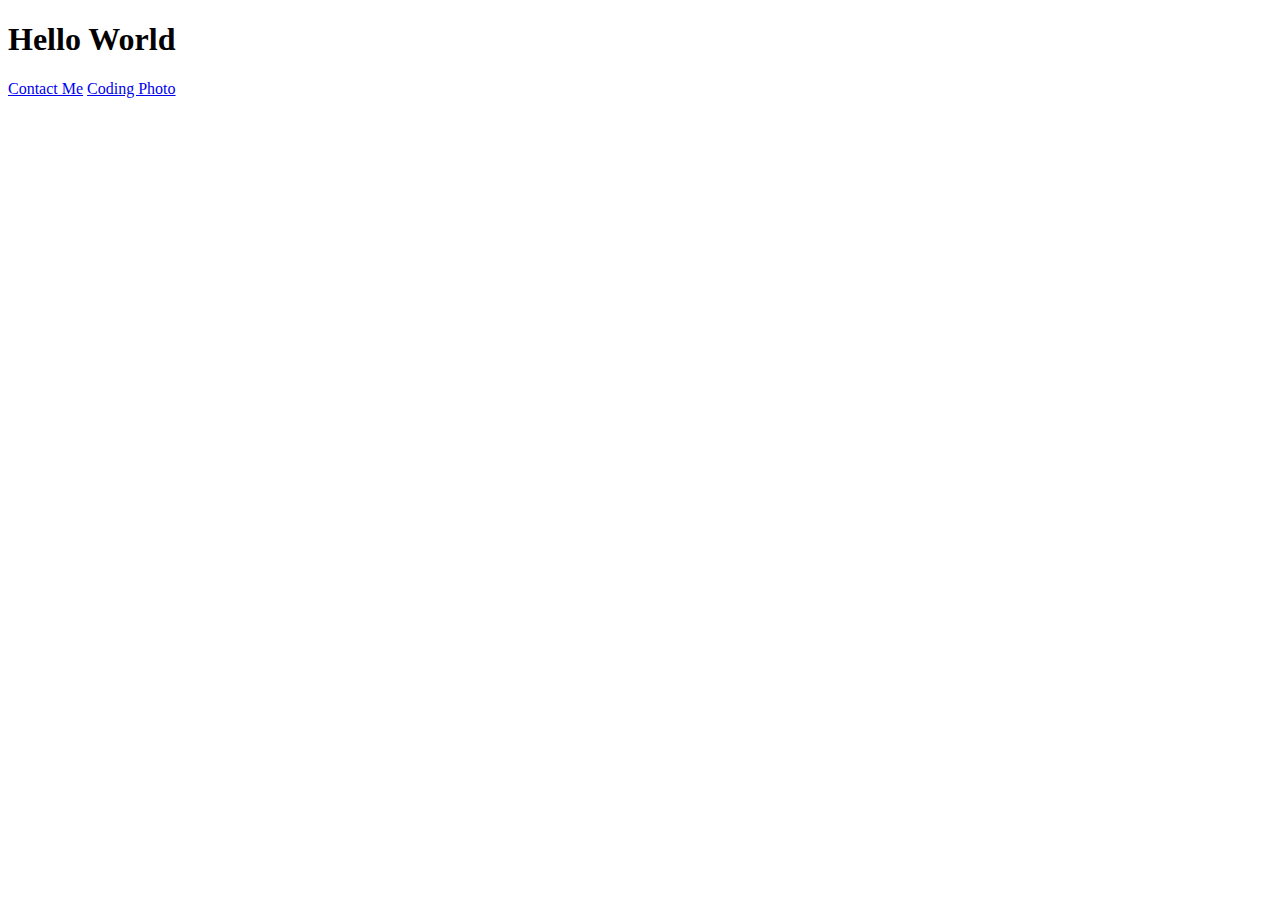
==== index.html @ 1df95764 "added initial files" ====
<!DOCTYPE html>
<html lang="en">
<head>
    <meta charset="UTF-8">
    <meta http-equiv="X-UA-Compatible" content="IE=edge">
    <meta name="viewport" content="width=device-width, initial-scale=1.0">
    <title>Homepage</title>
    <link rel="stylesheet" href="src/style.css">
</head>
<body>
    <div class="container">
        <h1 class="heading">
            Hello World
        </h1>
        <a href="contact.html">Contact Me</a>
        <a href="photo.html">Coding Photo</a>
    </div>
</body>
</html>
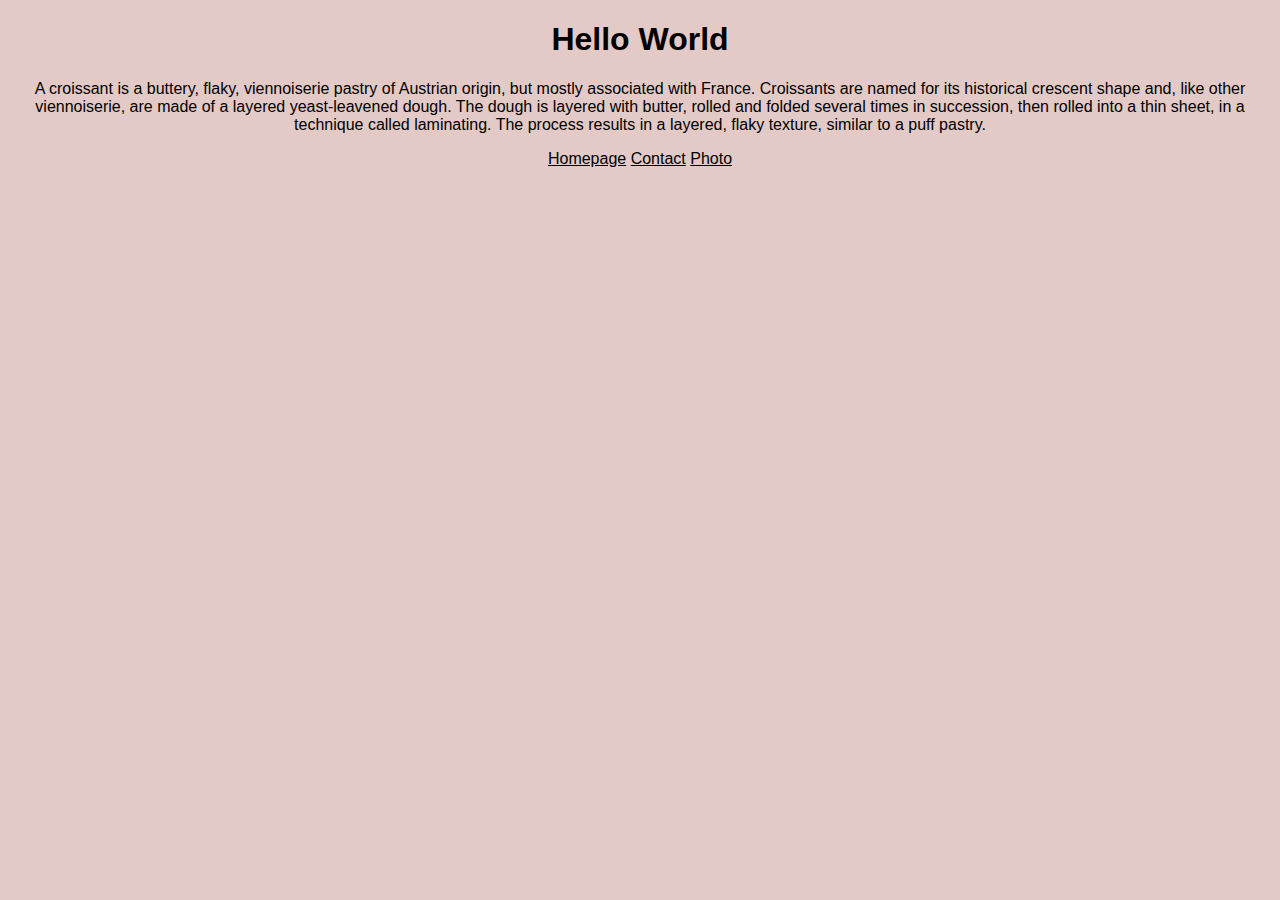
==== commit ca1f6918: "changed photo, updated css font, footer/links, font. Added p to htmlt, background." ====
--- a/index.html
+++ b/index.html
@@ -12,8 +12,19 @@
         <h1 class="heading">
             Hello World
         </h1>
-        <a href="contact.html">Contact Me</a>
-        <a href="photo.html">Coding Photo</a>
+        <p>
+            A croissant is a buttery, flaky, viennoiserie pastry of Austrian origin, but mostly associated with France.
+            Croissants are named for its historical crescent shape and, like other viennoiserie, are made of a layered
+            yeast-leavened dough. The dough is layered with butter, rolled and folded several times in succession, then rolled
+            into a thin sheet, in a technique called laminating. The process results in a layered, flaky texture, similar to a
+            puff pastry.
+        </p>
+
+        <footer>
+            <a href="/">Homepage</a>
+            <a href="contact.html">Contact</a>
+            <a href="photo.html">Photo</a>
+    </footer>
     </div>
 </body>
 </html>--- a/src/style.css
+++ b/src/style.css
@@ -0,0 +1,27 @@
+body {
+  background-color: #e3cac7;
+  font-family: Arial, Helvetica, sans-serif;
+}
+
+h1,
+p {
+  text-align: center;
+}
+
+.crossiant-photo {
+  display: block;
+  border-radius: 25px;
+  position: static;
+  margin: 30px auto;
+  max-width: 100%;
+}
+
+footer {
+  text-align: center;
+}
+
+footer a {
+  text-align: center;
+  text-transform: capitalize;
+  color: black;
+}
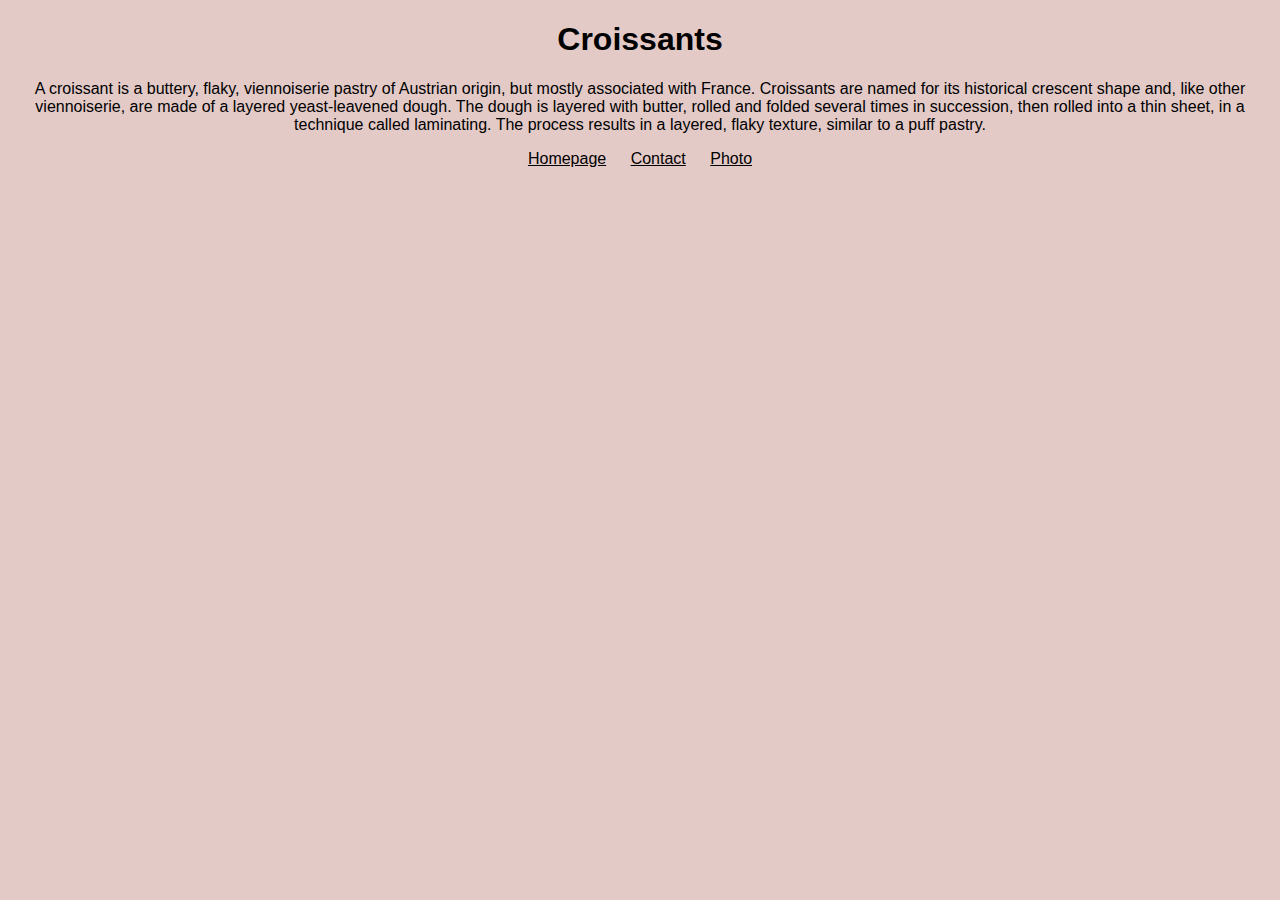
==== commit 18a8e379: "Update index.html" ====
--- a/index.html
+++ b/index.html
@@ -10,7 +10,7 @@
 <body>
     <div class="container">
         <h1 class="heading">
-            Hello World
+            Croissants 
         </h1>
         <p>
             A croissant is a buttery, flaky, viennoiserie pastry of Austrian origin, but mostly associated with France.
--- a/src/style.css
+++ b/src/style.css
@@ -21,6 +21,7 @@
 }
 
 footer a {
+  margin: 0 10px;
   text-align: center;
   text-transform: capitalize;
   color: black;
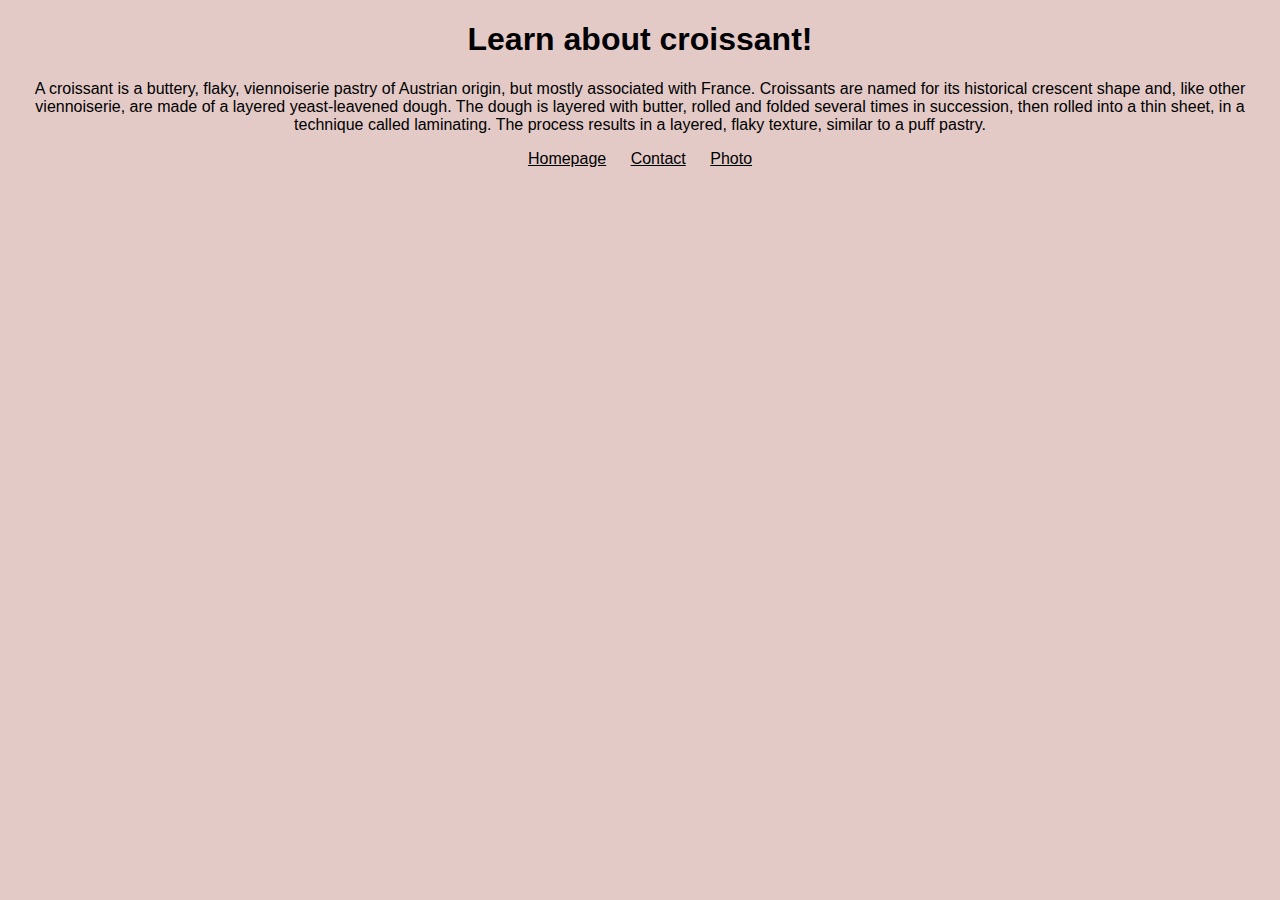
==== commit 1061c99a: "changed titles and wording in html" ====
--- a/index.html
+++ b/index.html
@@ -4,13 +4,13 @@
     <meta charset="UTF-8">
     <meta http-equiv="X-UA-Compatible" content="IE=edge">
     <meta name="viewport" content="width=device-width, initial-scale=1.0">
-    <title>Homepage</title>
+    <title>Crossiantn</title>
     <link rel="stylesheet" href="src/style.css">
 </head>
 <body>
     <div class="container">
         <h1 class="heading">
-            Croissants 
+           Learn about croissant!
         </h1>
         <p>
             A croissant is a buttery, flaky, viennoiserie pastry of Austrian origin, but mostly associated with France.
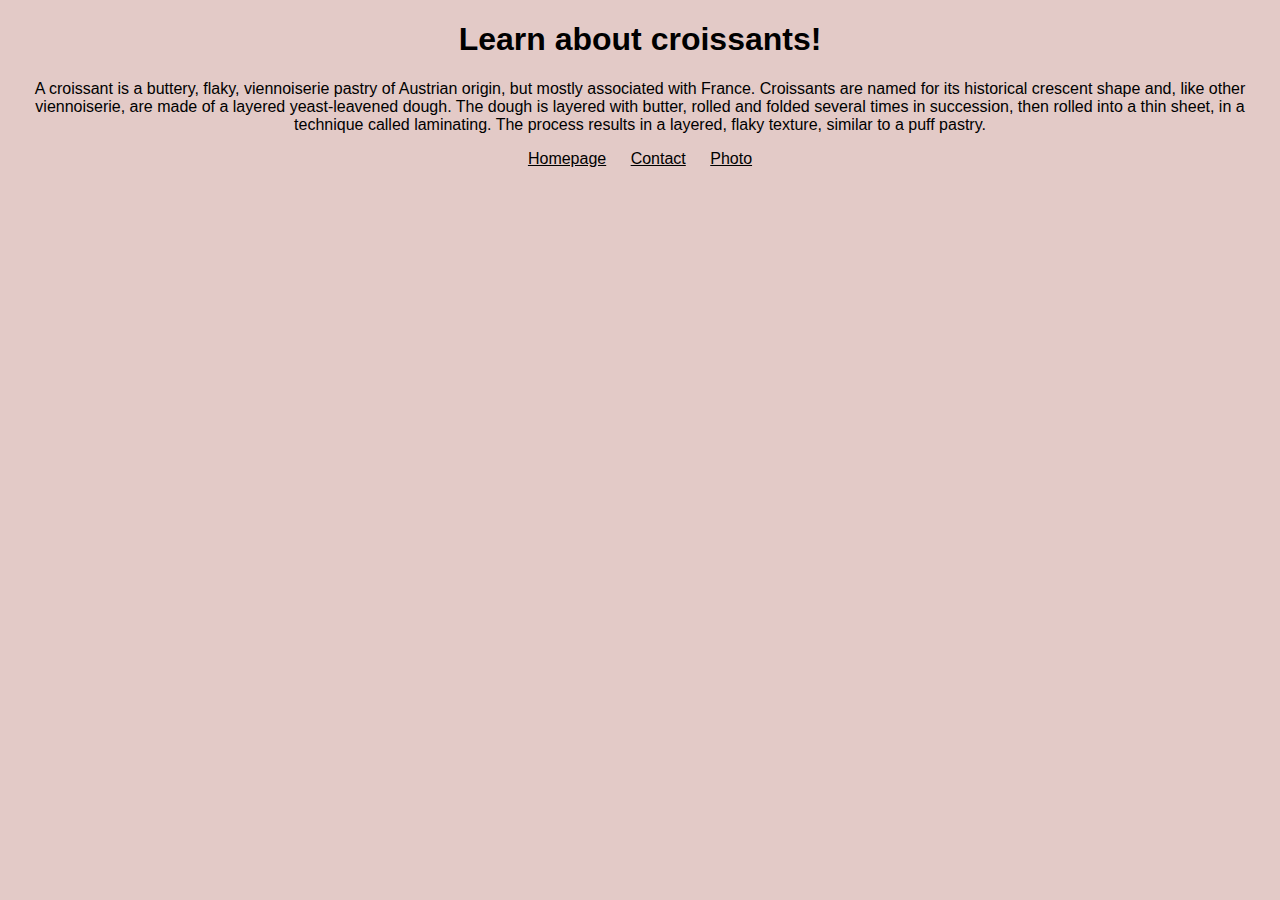
==== commit 8bd30926: "Made website more SEO friendly" ====
--- a/index.html
+++ b/index.html
@@ -4,13 +4,14 @@
     <meta charset="UTF-8">
     <meta http-equiv="X-UA-Compatible" content="IE=edge">
     <meta name="viewport" content="width=device-width, initial-scale=1.0">
-    <title>Crossiantn</title>
+    <title>Delicious Croissants - croissants.com</title>
+    <meta name="croissant decripton" content="learn about the best croissants in pike place">
     <link rel="stylesheet" href="src/style.css">
 </head>
 <body>
     <div class="container">
         <h1 class="heading">
-           Learn about croissant!
+           Learn about croissants!
         </h1>
         <p>
             A croissant is a buttery, flaky, viennoiserie pastry of Austrian origin, but mostly associated with France.
@@ -21,9 +22,9 @@
         </p>
 
         <footer>
-            <a href="/">Homepage</a>
-            <a href="contact.html">Contact</a>
-            <a href="photo.html">Photo</a>
+            <a href="/" title="Home">Homepage</a>
+            <a href="contact.html" title="Contact mycroissant@croissant.com">Contact</a>
+            <a href="photo.html" title="croissant photo">Photo</a>
     </footer>
     </div>
 </body>
